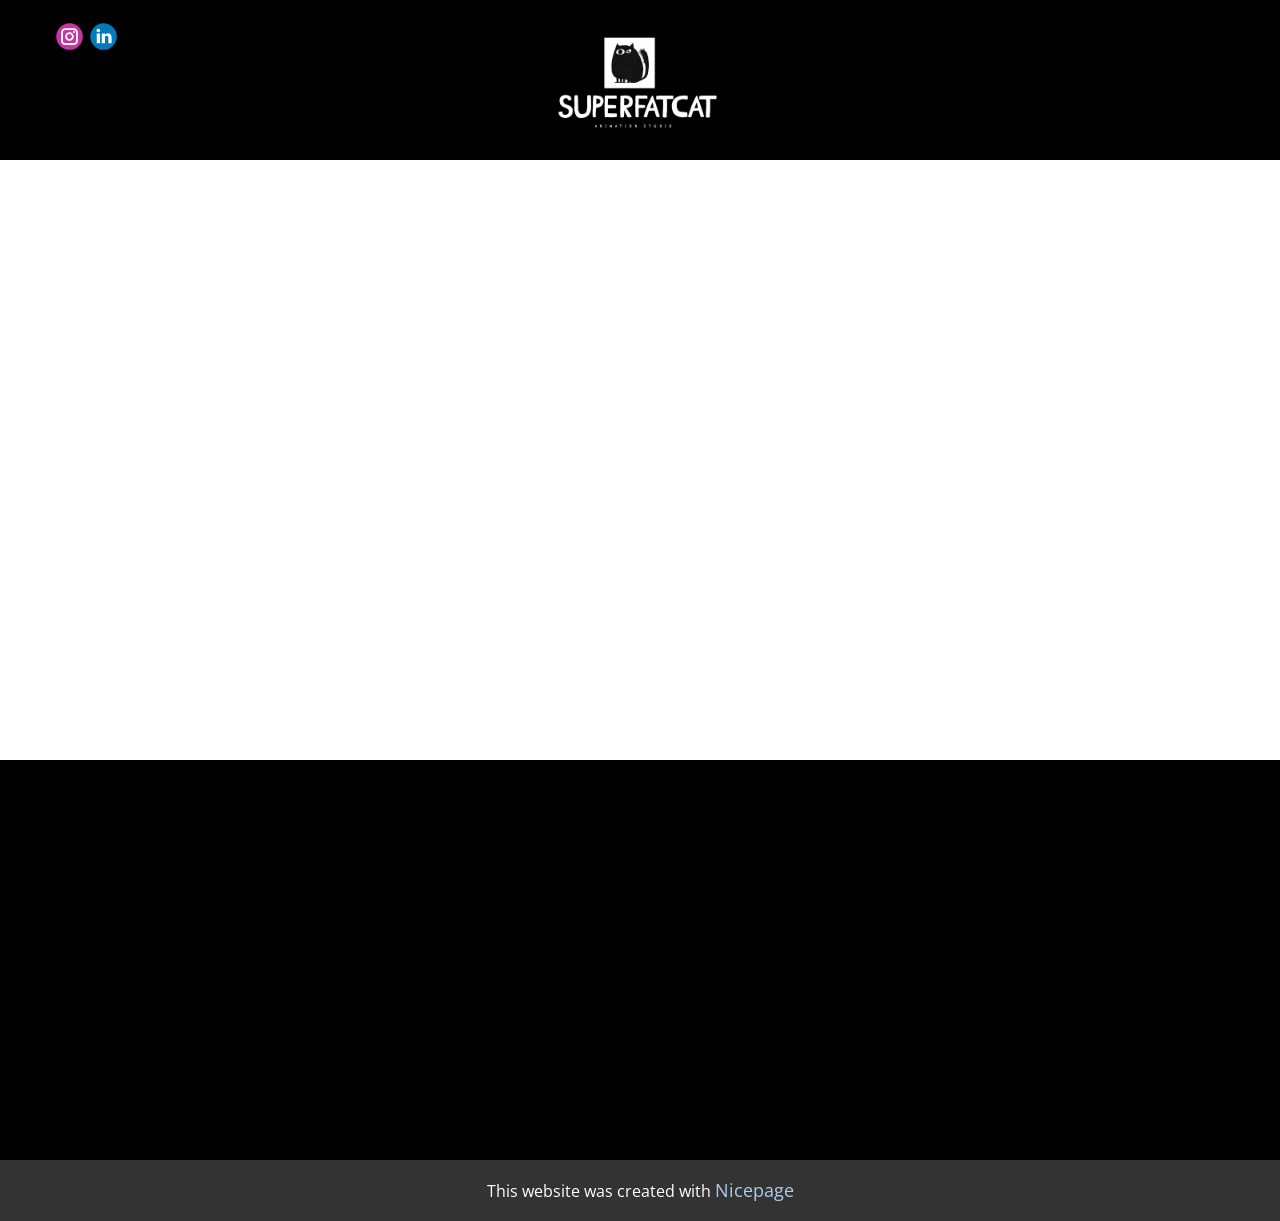
==== index.html @ 7c6221ea "Add files via upload" ====
<!DOCTYPE html>
<html style="font-size: 16px;" lang="es"><head>
    <meta name="viewport" content="width=device-width, initial-scale=1.0">
    <meta charset="utf-8">
    <meta name="keywords" content="">
    <meta name="description" content="">
    <title>Casa</title>
    <link rel="stylesheet" href="nicepage.css" media="screen">
<link rel="stylesheet" href="index.css" media="screen">
    <script class="u-script" type="text/javascript" src="jquery.js" defer=""></script>
    <script class="u-script" type="text/javascript" src="nicepage.js" defer=""></script>
    <meta name="generator" content="Nicepage 8.0.6, nicepage.com">
    
    
    
    
    <link id="u-page-google-font" rel="stylesheet" href="https://fonts.googleapis.com/css2?display=swap&amp;family=Roboto:ital,wght@0,100;0,200;0,300;0,400;0,500;0,600;0,700;0,800;0,900;1,100;1,200;1,300;1,400;1,500;1,600;1,700;1,800;1,900&amp;family=Open+Sans:ital,wght@0,300;0,400;0,500;0,600;0,700;0,800;1,300;1,400;1,500;1,600;1,700;1,800">
    <script type="application/ld+json">{
		"@context": "http://schema.org",
		"@type": "Organization",
		"name": "",
		"sameAs": [
				"https://www.linkedin.com/company/super-fat-cat/"
		]
}</script>
    <meta name="theme-color" content="#478ac9">
    <meta property="og:title" content="Casa">
    <meta property="og:type" content="website">
  <meta data-intl-tel-input-cdn-path="intlTelInput/"></head>
  <body data-home-page="Casa.html" data-home-page-title="Casa" data-path-to-root="./" data-include-products="false" class="u-body u-clearfix u-xl-mode" data-lang="es"><header class="u-black u-clearfix u-container-align-center-xs u-header u-sticky-947f u-header" id="header" data-animation-name="" data-animation-duration="0" data-animation-delay="0" data-animation-direction=""><div class="u-clearfix u-sheet u-valign-middle-lg u-valign-middle-md u-valign-middle-sm u-valign-middle-xs u-sheet-1">
        <img class="custom-expanded u-align-center u-image u-image-contain u-image-1" src="images/SUPERFATCAT_NEG.png" data-image-width="2000" data-image-height="2000" data-href="#" title="https://vimeo.com/manage/videos/1140556551" data-target="_blank">
        <div class="u-social-icons u-social-icons-1">
          <a class="u-social-url" title="instagram" target="_blank" href=""><span class="u-icon u-social-icon u-social-instagram u-icon-1"><svg class="u-svg-link" preserveAspectRatio="xMidYMin slice" viewBox="0 0 112 112" style=""><use xlink:href="#svg-c4c5"></use></svg><svg class="u-svg-content" viewBox="0 0 112 112" x="0" y="0" id="svg-c4c5"><circle fill="currentColor" cx="56.1" cy="56.1" r="55"></circle><path fill="#FFFFFF" d="M55.9,38.2c-9.9,0-17.9,8-17.9,17.9C38,66,46,74,55.9,74c9.9,0,17.9-8,17.9-17.9C73.8,46.2,65.8,38.2,55.9,38.2
      z M55.9,66.4c-5.7,0-10.3-4.6-10.3-10.3c-0.1-5.7,4.6-10.3,10.3-10.3c5.7,0,10.3,4.6,10.3,10.3C66.2,61.8,61.6,66.4,55.9,66.4z"></path><path fill="#FFFFFF" d="M74.3,33.5c-2.3,0-4.2,1.9-4.2,4.2s1.9,4.2,4.2,4.2s4.2-1.9,4.2-4.2S76.6,33.5,74.3,33.5z"></path><path fill="#FFFFFF" d="M73.1,21.3H38.6c-9.7,0-17.5,7.9-17.5,17.5v34.5c0,9.7,7.9,17.6,17.5,17.6h34.5c9.7,0,17.5-7.9,17.5-17.5V38.8
      C90.6,29.1,82.7,21.3,73.1,21.3z M83,73.3c0,5.5-4.5,9.9-9.9,9.9H38.6c-5.5,0-9.9-4.5-9.9-9.9V38.8c0-5.5,4.5-9.9,9.9-9.9h34.5
      c5.5,0,9.9,4.5,9.9,9.9V73.3z"></path></svg></span>
          </a>
          <a class="u-social-url" target="_blank" data-type="LinkedIn" title="Linkedin" href="https://www.linkedin.com/company/super-fat-cat/"><span class="u-icon u-social-icon u-social-linkedin u-icon-2"><svg class="u-svg-link" preserveAspectRatio="xMidYMin slice" viewBox="0 0 112 112" style=""><use xlink:href="#svg-be28"></use></svg><svg class="u-svg-content" viewBox="0 0 112 112" x="0" y="0" id="svg-be28"><circle fill="currentColor" cx="56.1" cy="56.1" r="55"></circle><path fill="#FFFFFF" d="M41.3,83.7H27.9V43.4h13.4V83.7z M34.6,37.9L34.6,37.9c-4.6,0-7.5-3.1-7.5-7c0-4,3-7,7.6-7s7.4,3,7.5,7
      C42.2,34.8,39.2,37.9,34.6,37.9z M89.6,83.7H76.2V62.2c0-5.4-1.9-9.1-6.8-9.1c-3.7,0-5.9,2.5-6.9,4.9c-0.4,0.9-0.4,2.1-0.4,3.3v22.5
      H48.7c0,0,0.2-36.5,0-40.3h13.4v5.7c1.8-2.7,5-6.7,12.1-6.7c8.8,0,15.4,5.8,15.4,18.1V83.7z"></path></svg></span>
          </a>
        </div>
      </div></header>
    <section class="u-clearfix u-video u-section-1" id="block-2">
      <div class="u-background-video u-expanded u-video-contain" style="">
        <div class="embed-responsive embed-responsive-1">
          <iframe style="position: absolute;top: 0;left: 0;width: 100%;height: 100%;" class="embed-responsive-item" src="https://player.vimeo.com/video/1140556551?loop=1&amp;muted=1&amp;title=0&amp;autoplay=1" data-autoplay="1" frameborder="0" allowfullscreen=""></iframe>
        </div>
      </div>
      <div class="u-clearfix u-sheet u-sheet-1"></div>
    </section>
    <section class="u-black u-clearfix u-section-2" id="block-3">
      <div class="u-clearfix u-sheet u-sheet-1"></div>
    </section>
    
    
    
    
    <section class="u-backlink u-clearfix u-grey-80"> This website was created with <a href="https://nicepage.com">Nicepage</a>
    </section>
  
</body></html>
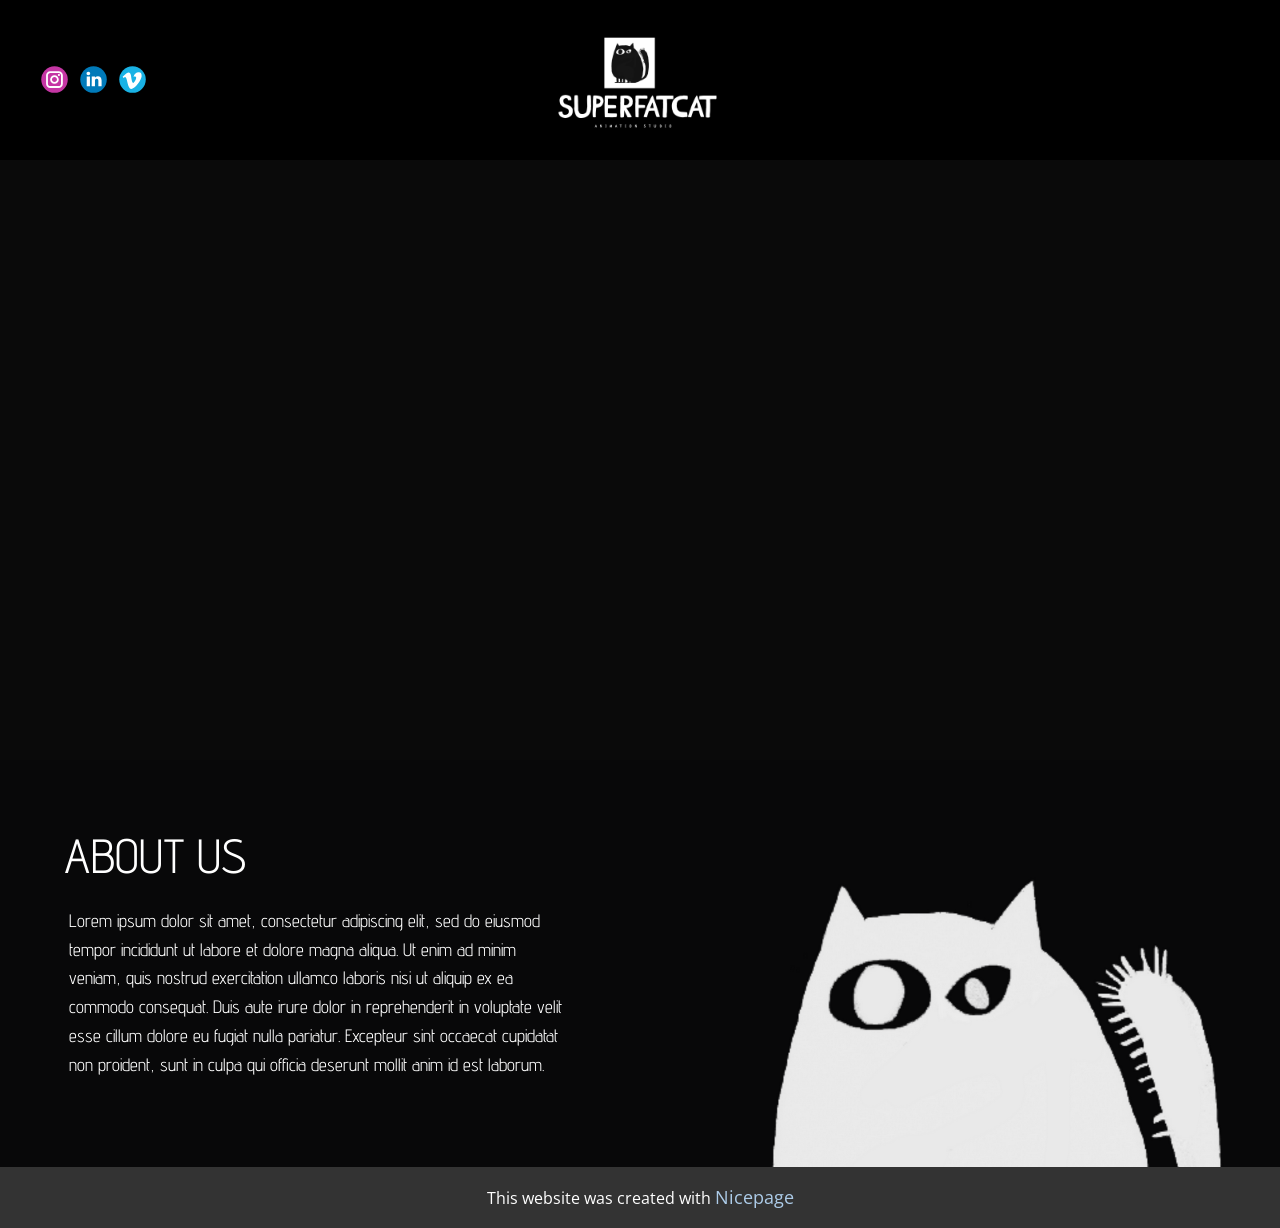
==== commit 7b4fbc51: "Add files via upload" ====
--- a/index.html
+++ b/index.html
@@ -4,7 +4,7 @@
     <meta charset="utf-8">
     <meta name="keywords" content="">
     <meta name="description" content="">
-    <title>Casa</title>
+    <title>SuperFatCat-AnimationStudio</title>
     <link rel="stylesheet" href="nicepage.css" media="screen">
 <link rel="stylesheet" href="index.css" media="screen">
     <script class="u-script" type="text/javascript" src="jquery.js" defer=""></script>
@@ -14,20 +14,21 @@
     
     
     
-    <link id="u-page-google-font" rel="stylesheet" href="https://fonts.googleapis.com/css2?display=swap&amp;family=Roboto:ital,wght@0,100;0,200;0,300;0,400;0,500;0,600;0,700;0,800;0,900;1,100;1,200;1,300;1,400;1,500;1,600;1,700;1,800;1,900&amp;family=Open+Sans:ital,wght@0,300;0,400;0,500;0,600;0,700;0,800;1,300;1,400;1,500;1,600;1,700;1,800">
+    <link id="u-page-google-font" rel="stylesheet" href="https://fonts.googleapis.com/css2?display=swap&amp;family=Roboto:ital,wght@0,100;0,200;0,300;0,400;0,500;0,600;0,700;0,800;0,900;1,100;1,200;1,300;1,400;1,500;1,600;1,700;1,800;1,900&amp;family=Open+Sans:ital,wght@0,300;0,400;0,500;0,600;0,700;0,800;1,300;1,400;1,500;1,600;1,700;1,800&amp;family=Advent+Pro:ital,wght@0,100;0,200;0,300;0,400;0,500;0,600;0,700;0,800;0,900;1,100;1,200;1,300;1,400;1,500;1,600;1,700;1,800;1,900">
     <script type="application/ld+json">{
 		"@context": "http://schema.org",
 		"@type": "Organization",
 		"name": "",
 		"sameAs": [
-				"https://www.linkedin.com/company/super-fat-cat/"
+				"https://www.linkedin.com/company/super-fat-cat/",
+				"https://vimeo.com/1140556551?share=copy&fl=sv&fe=ci"
 		]
 }</script>
     <meta name="theme-color" content="#478ac9">
-    <meta property="og:title" content="Casa">
+    <meta property="og:title" content="SuperFatCat-AnimationStudio">
     <meta property="og:type" content="website">
   <meta data-intl-tel-input-cdn-path="intlTelInput/"></head>
-  <body data-home-page="Casa.html" data-home-page-title="Casa" data-path-to-root="./" data-include-products="false" class="u-body u-clearfix u-xl-mode" data-lang="es"><header class="u-black u-clearfix u-container-align-center-xs u-header u-sticky-947f u-header" id="header" data-animation-name="" data-animation-duration="0" data-animation-delay="0" data-animation-direction=""><div class="u-clearfix u-sheet u-valign-middle-lg u-valign-middle-md u-valign-middle-sm u-valign-middle-xs u-sheet-1">
+  <body data-home-page="SuperFatCat-AnimationStudio.html" data-home-page-title="SuperFatCat-AnimationStudio" data-path-to-root="./" data-include-products="false" class="u-body u-clearfix u-xl-mode" data-lang="es"><header class="u-black u-clearfix u-header u-sticky-947f u-header" id="header" data-animation-name="" data-animation-duration="0" data-animation-delay="0" data-animation-direction=""><div class="u-clearfix u-sheet u-valign-middle-md u-valign-middle-sm u-sheet-1">
         <img class="custom-expanded u-align-center u-image u-image-contain u-image-1" src="images/SUPERFATCAT_NEG.png" data-image-width="2000" data-image-height="2000" data-href="#" title="https://vimeo.com/manage/videos/1140556551" data-target="_blank">
         <div class="u-social-icons u-social-icons-1">
           <a class="u-social-url" title="instagram" target="_blank" href=""><span class="u-icon u-social-icon u-social-instagram u-icon-1"><svg class="u-svg-link" preserveAspectRatio="xMidYMin slice" viewBox="0 0 112 112" style=""><use xlink:href="#svg-c4c5"></use></svg><svg class="u-svg-content" viewBox="0 0 112 112" x="0" y="0" id="svg-c4c5"><circle fill="currentColor" cx="56.1" cy="56.1" r="55"></circle><path fill="#FFFFFF" d="M55.9,38.2c-9.9,0-17.9,8-17.9,17.9C38,66,46,74,55.9,74c9.9,0,17.9-8,17.9-17.9C73.8,46.2,65.8,38.2,55.9,38.2
@@ -39,9 +40,13 @@
       C42.2,34.8,39.2,37.9,34.6,37.9z M89.6,83.7H76.2V62.2c0-5.4-1.9-9.1-6.8-9.1c-3.7,0-5.9,2.5-6.9,4.9c-0.4,0.9-0.4,2.1-0.4,3.3v22.5
       H48.7c0,0,0.2-36.5,0-40.3h13.4v5.7c1.8-2.7,5-6.7,12.1-6.7c8.8,0,15.4,5.8,15.4,18.1V83.7z"></path></svg></span>
           </a>
+          <a class="u-social-url" target="_blank" data-type="Vimeo" title="Vimeo" href="https://vimeo.com/1140556551?share=copy&amp;fl=sv&amp;fe=ci"><span class="u-icon u-social-icon u-social-vimeo u-icon-3"><svg class="u-svg-link" preserveAspectRatio="xMidYMin slice" viewBox="0 0 112 112" style=""><use xlink:href="#svg-6422"></use></svg><svg class="u-svg-content" viewBox="0 0 112 112" x="0" y="0" id="svg-6422"><circle fill="currentColor" cx="56.1" cy="56.1" r="55"></circle><path fill="#FFFFFF" d="M82.5,26c-11-0.4-18.4,5.9-22.3,18.7c2-0.9,4-1.3,5.8-1.3c13.9,0-3.2,26.8-7.4,26.8c-5,0-8-23.9-9-30.5
+	c-1.4-9.1-5.2-13.3-11.3-12.7c-2.6,0.2-6.5,2.6-11.7,7.2c-3.8,3.5-7.6,6.9-11.5,10.4l3.7,4.8c3.5-2.5,5.6-3.8,6.2-3.8
+	c10.2,0,9.5,49.4,25.6,49.4C66,95,93.2,57.1,93.9,42l0,0C94.4,31.5,90.6,26.2,82.5,26z"></path></svg></span>
+          </a>
         </div>
       </div></header>
-    <section class="u-clearfix u-video u-section-1" id="block-2">
+    <section class="u-clearfix u-video u-section-1" id="block-1">
       <div class="u-background-video u-expanded u-video-contain" style="">
         <div class="embed-responsive embed-responsive-1">
           <iframe style="position: absolute;top: 0;left: 0;width: 100%;height: 100%;" class="embed-responsive-item" src="https://player.vimeo.com/video/1140556551?loop=1&amp;muted=1&amp;title=0&amp;autoplay=1" data-autoplay="1" frameborder="0" allowfullscreen=""></iframe>
@@ -49,8 +54,11 @@
       </div>
       <div class="u-clearfix u-sheet u-sheet-1"></div>
     </section>
-    <section class="u-black u-clearfix u-section-2" id="block-3">
-      <div class="u-clearfix u-sheet u-sheet-1"></div>
+    <section class="u-align-center u-clearfix u-image u-section-2" src="" data-image-width="5371" data-image-height="4275" id="block-2">
+      <div class="u-align-center u-clearfix u-sheet u-valign-middle-lg u-valign-middle-md u-valign-middle-sm u-sheet-1">
+        <p class="u-custom-font u-text u-text-default u-text-white u-text-1">ABOUT US</p>
+        <p class="u-align-left u-custom-font u-text u-text-white u-text-2"> Lorem ipsum dolor sit amet, consectetur adipiscing elit, sed do eiusmod tempor incididunt ut labore et dolore magna aliqua. Ut enim ad minim veniam, quis nostrud exercitation ullamco laboris nisi ut aliquip ex ea commodo consequat. Duis aute irure dolor in reprehenderit in voluptate velit esse cillum dolore eu fugiat nulla pariatur. Excepteur sint occaecat cupidatat non proident, sunt in culpa qui officia deserunt mollit anim id est laborum.</p>
+      </div>
     </section>
     
     
--- a/nicepage.css
+++ b/nicepage.css
@@ -26636,8 +26636,8 @@
   color: #ffffff;
 }
 .u-body {
-  color: #111111;
-  background-color: #ffffff;
+  color: #ffffff;
+  background-color: #0a0a0a;
   --effect-scale: 1.1;
 }
 /*end-variables color*/
@@ -46115,15 +46115,15 @@
         /** color-rules **/
 
         /** alt-color-rules **/
-        :where(.u-body-color, .u-palette-1-base, .u-palette-1-dark-3, .u-palette-1-dark-2, .u-palette-1-dark-1, .u-palette-1, .u-palette-1-light-1, .u-palette-2-base, .u-palette-2-dark-3, .u-palette-2-dark-2, .u-palette-2-dark-1, .u-palette-2, .u-palette-2-light-1, .u-palette-3-dark-3, .u-palette-3-dark-2, .u-palette-3-dark-1, .u-palette-4-base, .u-palette-4-dark-3, .u-palette-4-dark-2, .u-palette-4-dark-1, .u-palette-5-dark-3, .u-palette-5-dark-2, .u-palette-5-dark-1, .u-grey-40, .u-grey-30, .u-grey-90, .u-grey-80, .u-grey-75, .u-black, .u-grey-70, .u-grey-60, .u-grey-50, .u-grey-dark-3, .u-grey-dark-2, .u-grey-dark-1, .u-grey, .u-shading) a, :where(.u-overlap-contrast .u-header) a:not(.u-nav-link):not(.u-btn)
+        :where(.u-body-color, .u-bg-color, .u-palette-1-base, .u-palette-1-dark-3, .u-palette-1-dark-2, .u-palette-1-dark-1, .u-palette-1, .u-palette-1-light-1, .u-palette-2-base, .u-palette-2-dark-3, .u-palette-2-dark-2, .u-palette-2-dark-1, .u-palette-2, .u-palette-2-light-1, .u-palette-3-dark-3, .u-palette-3-dark-2, .u-palette-3-dark-1, .u-palette-4-base, .u-palette-4-dark-3, .u-palette-4-dark-2, .u-palette-4-dark-1, .u-palette-5-dark-3, .u-palette-5-dark-2, .u-palette-5-dark-1, .u-grey-40, .u-grey-30, .u-grey-90, .u-grey-80, .u-grey-75, .u-black, .u-grey-70, .u-grey-60, .u-grey-50, .u-grey-dark-3, .u-grey-dark-2, .u-grey-dark-1, .u-grey, .u-shading) a, :where(.u-overlap-contrast .u-header) a:not(.u-nav-link):not(.u-btn)
         {
         color: #adcce9;
         }
-        :where(.u-body-color, .u-palette-1-base, .u-palette-1-dark-3, .u-palette-1-dark-2, .u-palette-1-dark-1, .u-palette-1, .u-palette-1-light-1, .u-palette-2-base, .u-palette-2-dark-3, .u-palette-2-dark-2, .u-palette-2-dark-1, .u-palette-2, .u-palette-2-light-1, .u-palette-3-dark-3, .u-palette-3-dark-2, .u-palette-3-dark-1, .u-palette-4-base, .u-palette-4-dark-3, .u-palette-4-dark-2, .u-palette-4-dark-1, .u-palette-5-dark-3, .u-palette-5-dark-2, .u-palette-5-dark-1, .u-grey-40, .u-grey-30, .u-grey-90, .u-grey-80, .u-grey-75, .u-black, .u-grey-70, .u-grey-60, .u-grey-50, .u-grey-dark-3, .u-grey-dark-2, .u-grey-dark-1, .u-grey) a:hover
+        :where(.u-body-color, .u-bg-color, .u-palette-1-base, .u-palette-1-dark-3, .u-palette-1-dark-2, .u-palette-1-dark-1, .u-palette-1, .u-palette-1-light-1, .u-palette-2-base, .u-palette-2-dark-3, .u-palette-2-dark-2, .u-palette-2-dark-1, .u-palette-2, .u-palette-2-light-1, .u-palette-3-dark-3, .u-palette-3-dark-2, .u-palette-3-dark-1, .u-palette-4-base, .u-palette-4-dark-3, .u-palette-4-dark-2, .u-palette-4-dark-1, .u-palette-5-dark-3, .u-palette-5-dark-2, .u-palette-5-dark-1, .u-grey-40, .u-grey-30, .u-grey-90, .u-grey-80, .u-grey-75, .u-black, .u-grey-70, .u-grey-60, .u-grey-50, .u-grey-dark-3, .u-grey-dark-2, .u-grey-dark-1, .u-grey) a:hover
         {
         color: #a1a1a1;
         }
-        :where(.u-body-color, .u-palette-1-base, .u-palette-1-dark-3, .u-palette-1-dark-2, .u-palette-1-dark-1, .u-palette-1, .u-palette-1-light-1, .u-palette-2-base, .u-palette-2-dark-3, .u-palette-2-dark-2, .u-palette-2-dark-1, .u-palette-2, .u-palette-2-light-1, .u-palette-3-dark-3, .u-palette-3-dark-2, .u-palette-3-dark-1, .u-palette-4-base, .u-palette-4-dark-3, .u-palette-4-dark-2, .u-palette-4-dark-1, .u-palette-5-dark-3, .u-palette-5-dark-2, .u-palette-5-dark-1, .u-grey-40, .u-grey-30, .u-grey-90, .u-grey-80, .u-grey-75, .u-black, .u-grey-70, .u-grey-60, .u-grey-50, .u-grey-dark-3, .u-grey-dark-2, .u-grey-dark-1, .u-grey) a:active
+        :where(.u-body-color, .u-bg-color, .u-palette-1-base, .u-palette-1-dark-3, .u-palette-1-dark-2, .u-palette-1-dark-1, .u-palette-1, .u-palette-1-light-1, .u-palette-2-base, .u-palette-2-dark-3, .u-palette-2-dark-2, .u-palette-2-dark-1, .u-palette-2, .u-palette-2-light-1, .u-palette-3-dark-3, .u-palette-3-dark-2, .u-palette-3-dark-1, .u-palette-4-base, .u-palette-4-dark-3, .u-palette-4-dark-2, .u-palette-4-dark-1, .u-palette-5-dark-3, .u-palette-5-dark-2, .u-palette-5-dark-1, .u-grey-40, .u-grey-30, .u-grey-90, .u-grey-80, .u-grey-75, .u-black, .u-grey-70, .u-grey-60, .u-grey-50, .u-grey-dark-3, .u-grey-dark-2, .u-grey-dark-1, .u-grey) a:active
         {
         color: #a1a1a1;
         }
@@ -46166,9 +46166,9 @@
 .u-header .u-social-icons-1 {
   white-space: nowrap;
   height: 27px;
-  width: 61px;
+  width: 105px;
   min-width: 68px;
-  margin: -217px auto 60px -14px;
+  margin: -174px auto 60px -29px;
 }
 
 .u-header .u-icon-1 {
@@ -46180,20 +46180,42 @@
   color: rgb(0, 122, 185) !important;
   background-image: none;
 }
+
+.u-header .u-icon-3 {
+  height: 100%;
+  color: rgb(25, 178, 229) !important;
+  background-image: none;
+}
 @media (max-width: 1199px) {
+  .u-header .u-sheet-1 {
+    min-height: 180px;
+  }
+
+  .u-header .u-image-1 {
+    margin-top: -50px;
+  }
+
+  .u-header .u-social-icons-1 {
+    margin-top: -157px;
+    margin-left: -29px;
+  }
+}
+@media (max-width: 991px) {
   .u-header .u-image-1 {
     inset: auto;
-    margin-top: 179px;
   }
 
   .u-header .u-social-icons-1 {
-    margin-top: -217px;
-    margin-left: -14px;
+    margin-top: -157px;
   }
 }
 
-
-
+@media (max-width: 575px) {
+  .u-header .u-social-icons-1 {
+    margin-top: -233px;
+    margin-left: -9px;
+  }
+}
  .u-footer {
   background-image: none;
 }
--- a/index.css
+++ b/index.css
@@ -24,6 +24,79 @@
     width: 314%;
     left: -107%;
   }
-}.u-section-2 .u-sheet-1 {
-  min-height: 400px;
+} .u-section-2 {
+  background-image: url("images/SUPERFATCAT_POSITIVO_fin.png");
+  background-repeat: no-repeat;
+  background-position: 50% 50%;
+  background-size: cover;
+}
+
+.u-section-2 .u-sheet-1 {
+  min-height: 407px;
+}
+
+.u-section-2 .u-text-1 {
+  font-size: 3rem;
+  font-family: "Advent Pro";
+  margin: 58px auto 0 -6px;
+}
+
+.u-section-2 .u-text-2 {
+  font-family: "Advent Pro";
+  margin: 12px 641px 60px -1px;
+}
+
+@media (max-width: 1199px) {
+  .u-section-2 .u-sheet-1 {
+    min-height: 336px;
+  }
+
+  .u-section-2 .u-text-2 {
+    margin-left: 30px;
+    margin-right: 441px;
+  }
+}
+
+@media (max-width: 991px) {
+  .u-section-2 .u-sheet-1 {
+    min-height: 257px;
+  }
+
+  .u-section-2 .u-text-2 {
+    margin-right: 221px;
+  }
+}
+
+@media (max-width: 767px) {
+  .u-section-2 .u-sheet-1 {
+    min-height: 193px;
+  }
+
+  .u-section-2 .u-text-1 {
+    font-size: 2.6666666666666665rem;
+  }
+
+  .u-section-2 .u-text-2 {
+    margin-right: 41px;
+  }
+}
+
+@media (max-width: 575px) {
+  .u-section-2 .u-sheet-1 {
+    min-height: 428px;
+  }
+
+  .u-section-2 .u-text-1 {
+    font-size: 2.66667rem;
+    width: auto;
+    margin-top: 16px;
+    margin-left: -7px;
+  }
+
+  .u-section-2 .u-text-2 {
+    width: auto;
+    margin-top: 8px;
+    margin-right: 147px;
+    margin-left: -7px;
+  }
 }
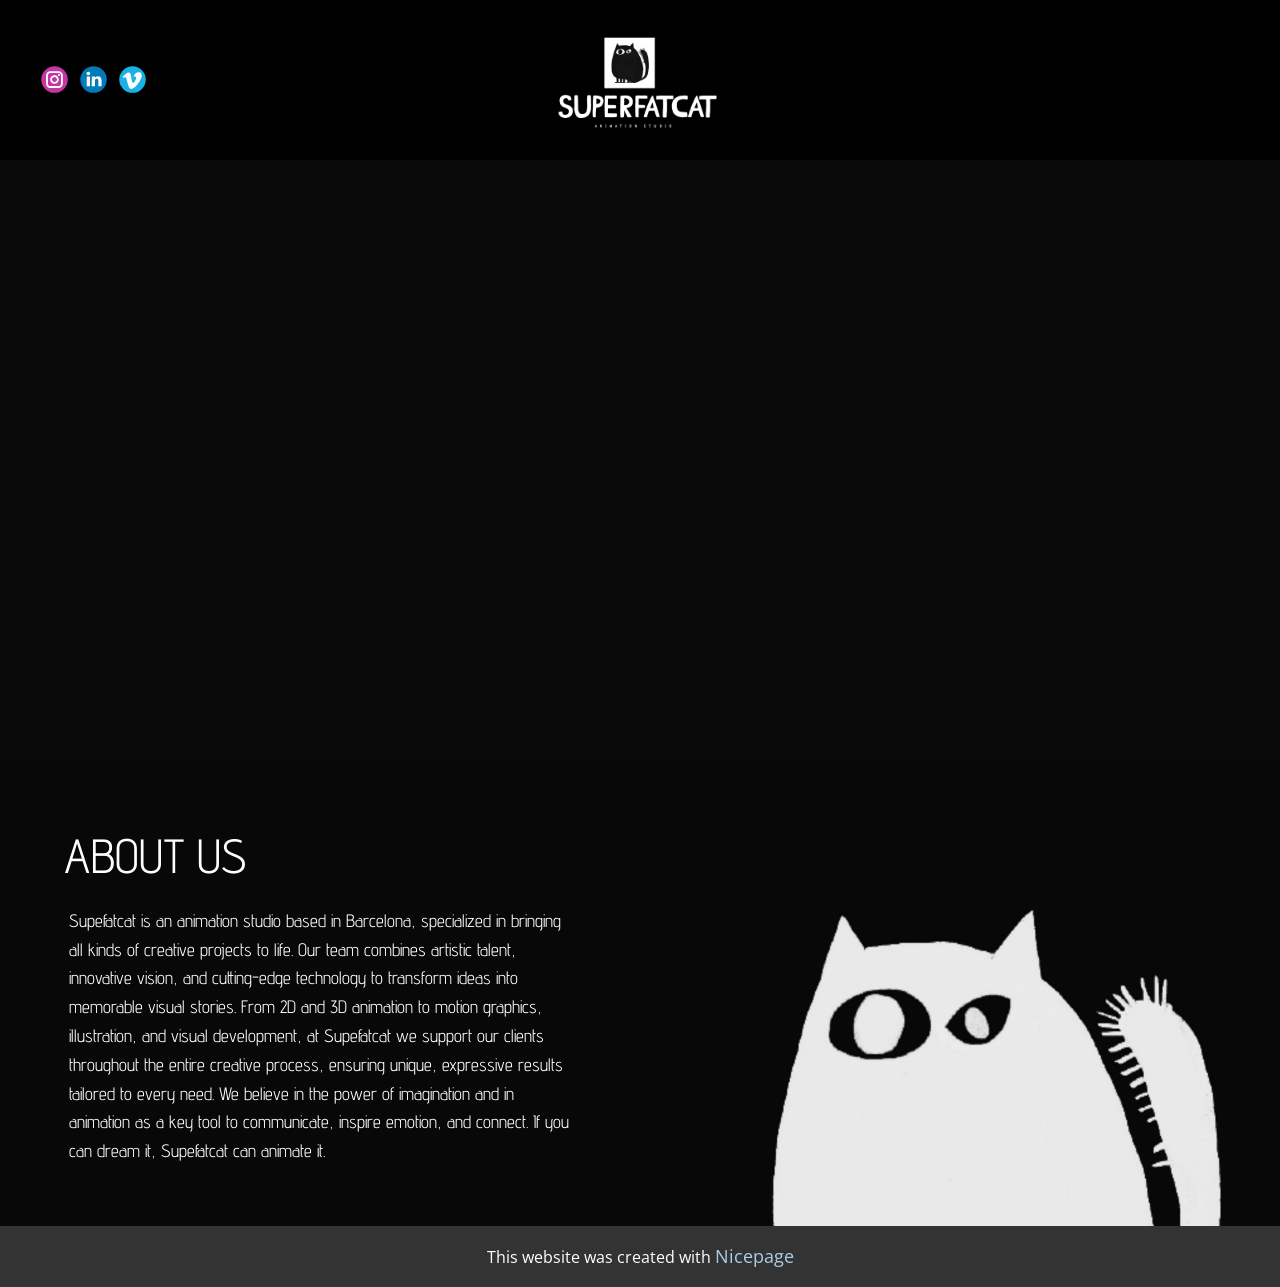
==== commit 46e94fbb: "Add files via upload" ====
--- a/index.html
+++ b/index.html
@@ -55,9 +55,11 @@
       <div class="u-clearfix u-sheet u-sheet-1"></div>
     </section>
     <section class="u-align-center u-clearfix u-image u-section-2" src="" data-image-width="5371" data-image-height="4275" id="block-2">
-      <div class="u-align-center u-clearfix u-sheet u-valign-middle-lg u-valign-middle-md u-valign-middle-sm u-sheet-1">
+      <div class="u-align-center u-clearfix u-sheet u-valign-middle-sm u-sheet-1">
         <p class="u-custom-font u-text u-text-default u-text-white u-text-1">ABOUT US</p>
-        <p class="u-align-left u-custom-font u-text u-text-white u-text-2"> Lorem ipsum dolor sit amet, consectetur adipiscing elit, sed do eiusmod tempor incididunt ut labore et dolore magna aliqua. Ut enim ad minim veniam, quis nostrud exercitation ullamco laboris nisi ut aliquip ex ea commodo consequat. Duis aute irure dolor in reprehenderit in voluptate velit esse cillum dolore eu fugiat nulla pariatur. Excepteur sint occaecat cupidatat non proident, sunt in culpa qui officia deserunt mollit anim id est laborum.</p>
+        <p class="u-align-left u-custom-font u-text u-text-white u-text-2"> Supefatcat is an animation studio based in Barcelona, specialized in bringing all kinds of creative projects to life. Our team combines artistic talent, innovative vision, and cutting-edge technology to transform ideas into memorable visual stories.
+From 2D and 3D animation to motion graphics, illustration, and visual development, at Supefatcat we support our clients throughout the entire creative process, ensuring unique, expressive results tailored to every need.
+We believe in the power of imagination and in animation as a key tool to communicate, inspire emotion, and connect. If you can dream it, Supefatcat can animate it. </p>
       </div>
     </section>
     
--- a/index.css
+++ b/index.css
@@ -32,7 +32,7 @@
 }
 
 .u-section-2 .u-sheet-1 {
-  min-height: 407px;
+  min-height: 465px;
 }
 
 .u-section-2 .u-text-1 {
@@ -48,28 +48,26 @@
 
 @media (max-width: 1199px) {
   .u-section-2 .u-sheet-1 {
-    min-height: 336px;
+    min-height: 494px;
   }
 
   .u-section-2 .u-text-2 {
-    margin-left: 30px;
-    margin-right: 441px;
+    width: auto;
+    margin-right: 478px;
+    margin-left: -7px;
   }
 }
 
 @media (max-width: 991px) {
-  .u-section-2 .u-sheet-1 {
-    min-height: 257px;
-  }
-
   .u-section-2 .u-text-2 {
-    margin-right: 221px;
+    margin-right: 273px;
+    margin-left: -22px;
   }
 }
 
 @media (max-width: 767px) {
   .u-section-2 .u-sheet-1 {
-    min-height: 193px;
+    min-height: 371px;
   }
 
   .u-section-2 .u-text-1 {
@@ -77,6 +75,7 @@
   }
 
   .u-section-2 .u-text-2 {
+    margin-left: 30px;
     margin-right: 41px;
   }
 }
@@ -87,14 +86,12 @@
   }
 
   .u-section-2 .u-text-1 {
-    font-size: 2.66667rem;
     width: auto;
     margin-top: 16px;
     margin-left: -7px;
   }
 
   .u-section-2 .u-text-2 {
-    width: auto;
     margin-top: 8px;
     margin-right: 147px;
     margin-left: -7px;
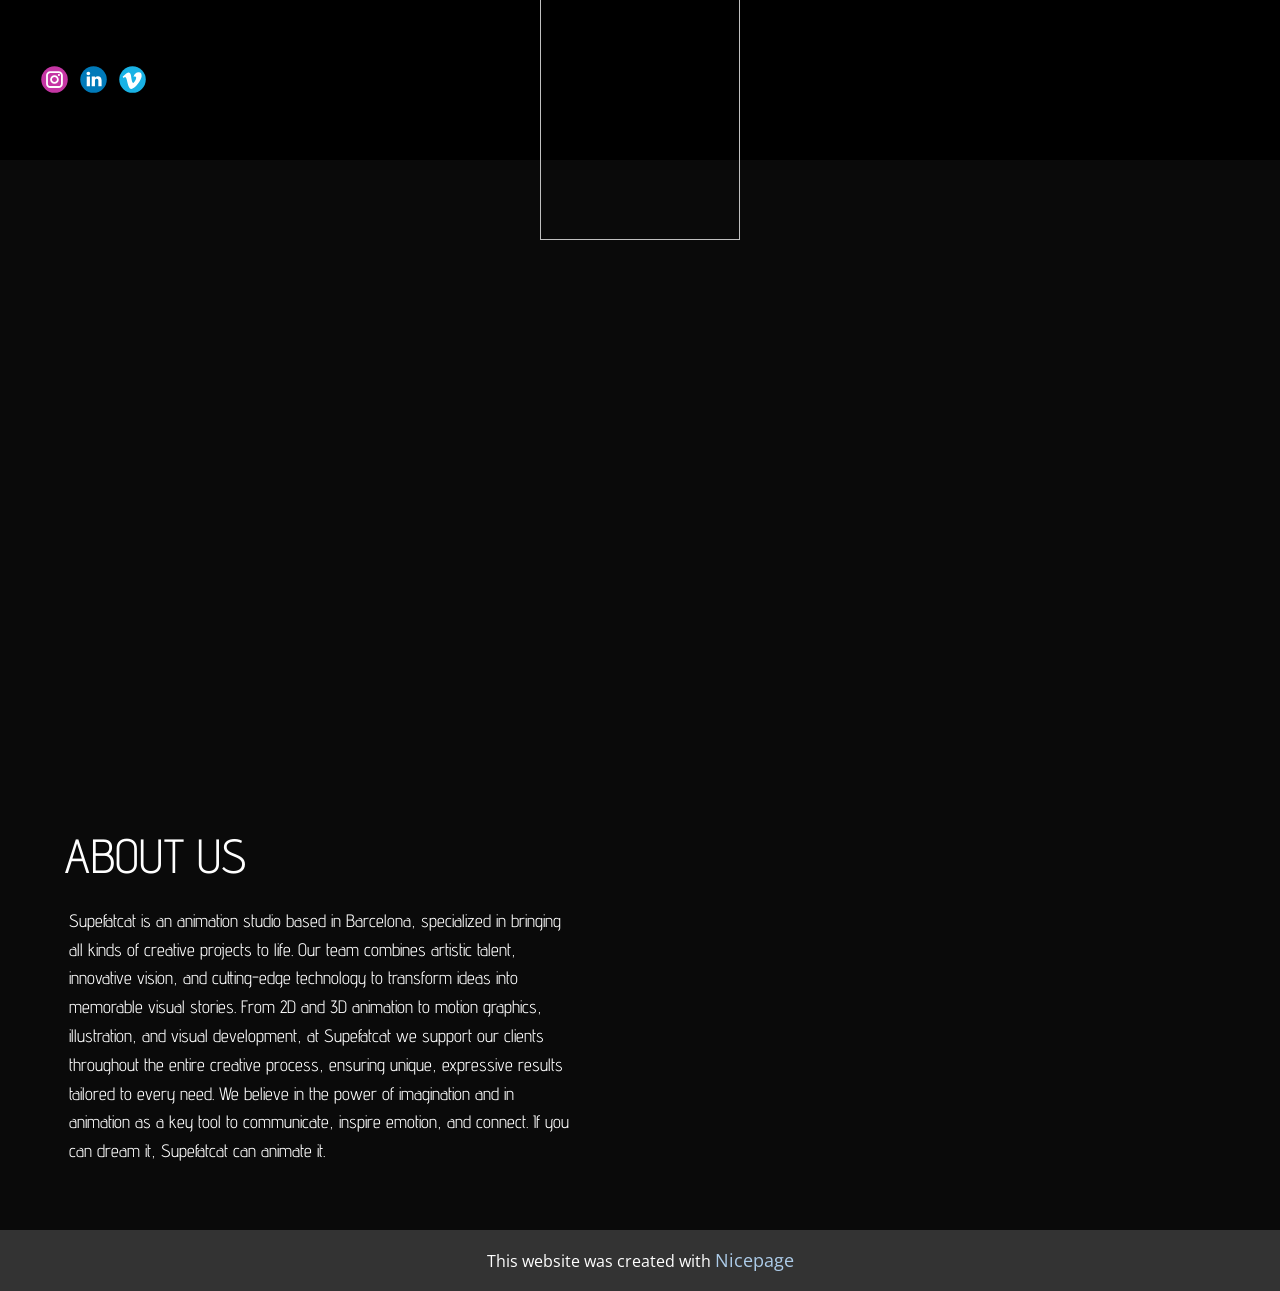
==== commit c99c27a8: "Add files via upload" ====
--- a/index.html
+++ b/index.html
@@ -46,16 +46,17 @@
           </a>
         </div>
       </div></header>
-    <section class="u-clearfix u-video u-section-1" id="block-1">
+    <section class="u-clearfix u-container-align-center-lg u-container-align-center-md u-container-align-center-sm u-container-align-center-xl u-video u-section-1" id="block-1">
       <div class="u-background-video u-expanded u-video-contain" style="">
         <div class="embed-responsive embed-responsive-1">
           <iframe style="position: absolute;top: 0;left: 0;width: 100%;height: 100%;" class="embed-responsive-item" src="https://player.vimeo.com/video/1140556551?loop=1&amp;muted=1&amp;title=0&amp;autoplay=1" data-autoplay="1" frameborder="0" allowfullscreen=""></iframe>
         </div>
       </div>
-      <div class="u-clearfix u-sheet u-sheet-1"></div>
+      <div class="u-clearfix u-sheet u-sheet-1"><span class="u-file-icon u-hidden-lg u-hidden-md u-hidden-sm u-hidden-xl u-icon u-icon-rectangle u-icon-1"><img src="images/1302037-404149d4.png" alt=""></span>
+      </div>
     </section>
     <section class="u-align-center u-clearfix u-image u-section-2" src="" data-image-width="5371" data-image-height="4275" id="block-2">
-      <div class="u-align-center u-clearfix u-sheet u-valign-middle-sm u-sheet-1">
+      <div class="u-align-center u-clearfix u-sheet u-sheet-1">
         <p class="u-custom-font u-text u-text-default u-text-white u-text-1">ABOUT US</p>
         <p class="u-align-left u-custom-font u-text u-text-white u-text-2"> Supefatcat is an animation studio based in Barcelona, specialized in bringing all kinds of creative projects to life. Our team combines artistic talent, innovative vision, and cutting-edge technology to transform ideas into memorable visual stories.
 From 2D and 3D animation to motion graphics, illustration, and visual development, at Supefatcat we support our clients throughout the entire creative process, ensuring unique, expressive results tailored to every need.
--- a/nicepage.css
+++ b/nicepage.css
@@ -46187,10 +46187,6 @@
   background-image: none;
 }
 @media (max-width: 1199px) {
-  .u-header .u-sheet-1 {
-    min-height: 180px;
-  }
-
   .u-header .u-image-1 {
     margin-top: -50px;
   }
--- a/index.css
+++ b/index.css
@@ -1,5 +1,13 @@
 .u-section-1 .u-sheet-1 {
   min-height: 600px;
+}
+
+.u-section-1 .u-icon-1 {
+  width: 64px;
+  height: 64px;
+  color: rgb(255, 255, 255) !important;
+  margin: 29px auto 60px 20px;
+  padding: 10px;
 }
 
 .u-section-1 .embed-responsive-1 {
@@ -20,6 +28,11 @@
 }
 
 @media (max-width: 575px) {
+  .u-section-1 .u-icon-1 {
+    margin-top: 79px;
+    margin-left: -11px;
+  }
+
   .u-section-1 .embed-responsive-1 {
     width: 314%;
     left: -107%;
@@ -32,7 +45,7 @@
 }
 
 .u-section-2 .u-sheet-1 {
-  min-height: 465px;
+  min-height: 470px;
 }
 
 .u-section-2 .u-text-1 {
@@ -48,17 +61,21 @@
 
 @media (max-width: 1199px) {
   .u-section-2 .u-sheet-1 {
-    min-height: 494px;
+    min-height: 388px;
   }
 
   .u-section-2 .u-text-2 {
     width: auto;
-    margin-right: 478px;
-    margin-left: -7px;
+    margin-right: 479px;
+    margin-left: -8px;
   }
 }
 
 @media (max-width: 991px) {
+  .u-section-2 .u-sheet-1 {
+    min-height: 297px;
+  }
+
   .u-section-2 .u-text-2 {
     margin-right: 273px;
     margin-left: -22px;
@@ -67,7 +84,7 @@
 
 @media (max-width: 767px) {
   .u-section-2 .u-sheet-1 {
-    min-height: 371px;
+    min-height: 428px;
   }
 
   .u-section-2 .u-text-1 {
@@ -75,14 +92,15 @@
   }
 
   .u-section-2 .u-text-2 {
-    margin-left: 30px;
-    margin-right: 41px;
+    margin-top: 11px;
+    margin-right: 261px;
+    margin-left: -21px;
   }
 }
 
 @media (max-width: 575px) {
   .u-section-2 .u-sheet-1 {
-    min-height: 428px;
+    min-height: 689px;
   }
 
   .u-section-2 .u-text-1 {
@@ -92,8 +110,6 @@
   }
 
   .u-section-2 .u-text-2 {
-    margin-top: 8px;
-    margin-right: 147px;
-    margin-left: -7px;
+    margin: 8px 148px 59px -8px;
   }
 }
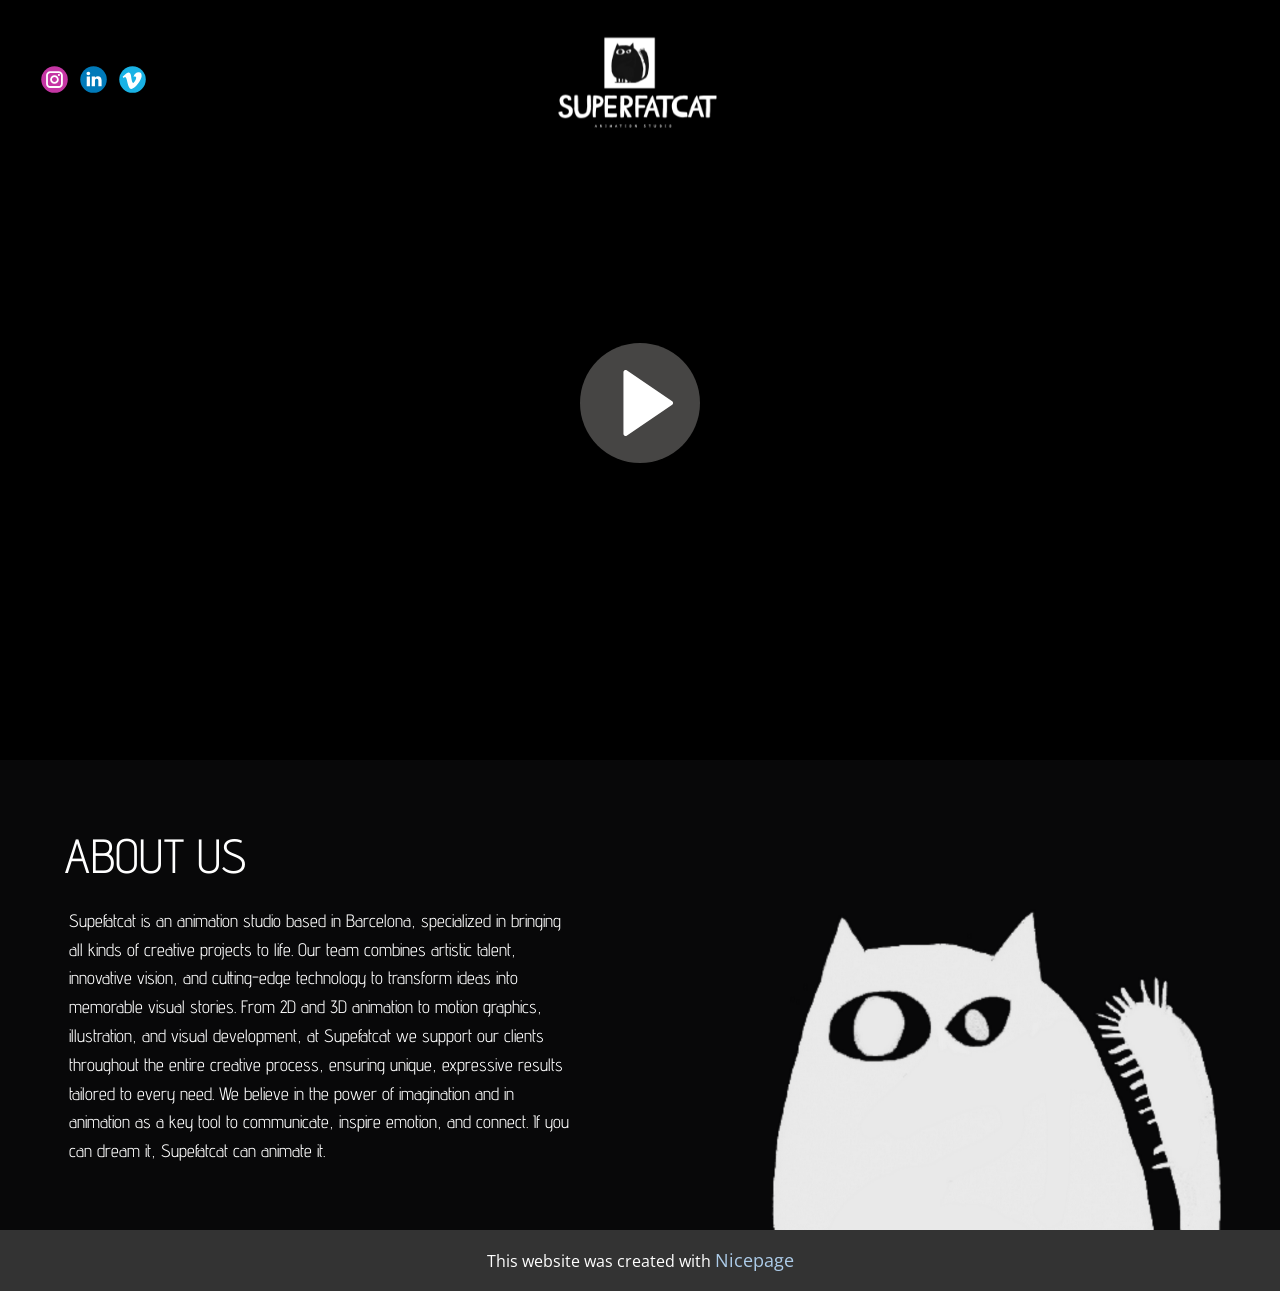
==== commit ce1cde1d: "Add files via upload" ====
--- a/index.html
+++ b/index.html
@@ -28,7 +28,7 @@
     <meta property="og:title" content="SuperFatCat-AnimationStudio">
     <meta property="og:type" content="website">
   <meta data-intl-tel-input-cdn-path="intlTelInput/"></head>
-  <body data-home-page="SuperFatCat-AnimationStudio.html" data-home-page-title="SuperFatCat-AnimationStudio" data-path-to-root="./" data-include-products="false" class="u-body u-clearfix u-xl-mode" data-lang="es"><header class="u-black u-clearfix u-header u-sticky-947f u-header" id="header" data-animation-name="" data-animation-duration="0" data-animation-delay="0" data-animation-direction=""><div class="u-clearfix u-sheet u-valign-middle-md u-valign-middle-sm u-sheet-1">
+  <body data-home-page="SuperFatCat-AnimationStudio.html" data-home-page-title="SuperFatCat-AnimationStudio" data-path-to-root="./" data-include-products="false" class="u-body u-clearfix u-xl-mode" data-lang="es"><header class="u-black u-clearfix u-header u-sticky u-header" id="header" data-animation-name="" data-animation-duration="0" data-animation-delay="0" data-animation-direction=""><div class="u-clearfix u-sheet u-valign-middle-md u-valign-middle-sm u-sheet-1">
         <img class="custom-expanded u-align-center u-image u-image-contain u-image-1" src="images/SUPERFATCAT_NEG.png" data-image-width="2000" data-image-height="2000" data-href="#" title="https://vimeo.com/manage/videos/1140556551" data-target="_blank">
         <div class="u-social-icons u-social-icons-1">
           <a class="u-social-url" title="instagram" target="_blank" href=""><span class="u-icon u-social-icon u-social-instagram u-icon-1"><svg class="u-svg-link" preserveAspectRatio="xMidYMin slice" viewBox="0 0 112 112" style=""><use xlink:href="#svg-c4c5"></use></svg><svg class="u-svg-content" viewBox="0 0 112 112" x="0" y="0" id="svg-c4c5"><circle fill="currentColor" cx="56.1" cy="56.1" r="55"></circle><path fill="#FFFFFF" d="M55.9,38.2c-9.9,0-17.9,8-17.9,17.9C38,66,46,74,55.9,74c9.9,0,17.9-8,17.9-17.9C73.8,46.2,65.8,38.2,55.9,38.2
@@ -46,16 +46,19 @@
           </a>
         </div>
       </div></header>
-    <section class="u-clearfix u-container-align-center-lg u-container-align-center-md u-container-align-center-sm u-container-align-center-xl u-video u-section-1" id="block-1">
+    <section class="u-clearfix u-color-var u-video u-section-1" id="block-1">
       <div class="u-background-video u-expanded u-video-contain" style="">
         <div class="embed-responsive embed-responsive-1">
           <iframe style="position: absolute;top: 0;left: 0;width: 100%;height: 100%;" class="embed-responsive-item" src="https://player.vimeo.com/video/1140556551?loop=1&amp;muted=1&amp;title=0&amp;autoplay=1" data-autoplay="1" frameborder="0" allowfullscreen=""></iframe>
         </div>
       </div>
-      <div class="u-clearfix u-sheet u-sheet-1"><span class="u-file-icon u-hidden-lg u-hidden-md u-hidden-sm u-hidden-xl u-icon u-icon-rectangle u-icon-1"><img src="images/1302037-404149d4.png" alt=""></span>
+      <div class="u-clearfix u-sheet u-sheet-1"><span class="u-file-icon u-hidden-lg u-hidden-md u-hidden-sm u-hidden-xl u-icon u-icon-rectangle u-icon-1"><img src="images/1302037-404149d4.png" alt=""></span><span class="u-align-center u-icon u-text-color-var u-icon-2" data-href="https://vimeo.com/1140556551?share=copy&amp;fl=sv&amp;fe=ci" data-target="_blank" data-custom-animation="{&quot;animation&quot;:{&quot;XXL&quot;:{&quot;steps&quot;:[],&quot;hidden&quot;:false,&quot;start&quot;:{&quot;at&quot;:&quot;bottom&quot;,&quot;off&quot;:0},&quot;end&quot;:{&quot;at&quot;:&quot;top&quot;,&quot;off&quot;:0}},&quot;XL&quot;:{&quot;steps&quot;:[{&quot;dist&quot;:0.5,&quot;skip&quot;:0,&quot;blur&quot;:0,&quot;sticky&quot;:false,&quot;fixed&quot;:true,&quot;mx&quot;:0,&quot;my&quot;:0,&quot;op&quot;:0,&quot;rot&quot;:0,&quot;sx&quot;:1,&quot;sy&quot;:1,&quot;bgy&quot;:0}],&quot;hidden&quot;:false,&quot;start&quot;:{&quot;at&quot;:&quot;middle&quot;,&quot;off&quot;:0},&quot;end&quot;:{&quot;at&quot;:&quot;top&quot;,&quot;off&quot;:0}},&quot;LG&quot;:{&quot;steps&quot;:[],&quot;hidden&quot;:false,&quot;start&quot;:{&quot;at&quot;:&quot;bottom&quot;,&quot;off&quot;:0},&quot;end&quot;:{&quot;at&quot;:&quot;top&quot;,&quot;off&quot;:0}},&quot;MD&quot;:{&quot;steps&quot;:[],&quot;hidden&quot;:false,&quot;start&quot;:{&quot;at&quot;:&quot;bottom&quot;,&quot;off&quot;:0},&quot;end&quot;:{&quot;at&quot;:&quot;top&quot;,&quot;off&quot;:0}},&quot;SM&quot;:{&quot;steps&quot;:[],&quot;hidden&quot;:true,&quot;start&quot;:{&quot;at&quot;:&quot;bottom&quot;,&quot;off&quot;:0},&quot;end&quot;:{&quot;at&quot;:&quot;top&quot;,&quot;off&quot;:0}},&quot;XS&quot;:{&quot;steps&quot;:[],&quot;hidden&quot;:true,&quot;start&quot;:{&quot;at&quot;:&quot;bottom&quot;,&quot;off&quot;:0},&quot;end&quot;:{&quot;at&quot;:&quot;top&quot;,&quot;off&quot;:0}}},&quot;container&quot;:&quot;&quot;}"><svg class="u-svg-link" preserveAspectRatio="xMidYMin slice" viewBox="0 0 58 58" style=""><use xlink:href="#svg-bd65"></use></svg><svg class="u-svg-content" viewBox="0 0 58 58" x="0px" y="0px" id="svg-bd65" style="enable-background:new 0 0 58 58;"><circle style="fill:currentColor;" cx="29" cy="29" r="29"></circle><g><polygon style="fill:#FFFFFF;" points="44,29 22,44 22,29.273 22,14 	"></polygon><path style="fill:#FFFFFF;" d="M22,45c-0.16,0-0.321-0.038-0.467-0.116C21.205,44.711,21,44.371,21,44V14
+		c0-0.371,0.205-0.711,0.533-0.884c0.328-0.174,0.724-0.15,1.031,0.058l22,15C44.836,28.36,45,28.669,45,29s-0.164,0.64-0.437,0.826
+		l-22,15C22.394,44.941,22.197,45,22,45z M23,15.893v26.215L42.225,29L23,15.893z"></path>
+</g></svg></span>
       </div>
     </section>
-    <section class="u-align-center u-clearfix u-image u-section-2" src="" data-image-width="5371" data-image-height="4275" id="block-2">
+    <section class="u-align-center u-clearfix u-container-align-center u-image u-section-2" src="" data-image-width="5371" data-image-height="4275" id="block-2">
       <div class="u-align-center u-clearfix u-sheet u-sheet-1">
         <p class="u-custom-font u-text u-text-default u-text-white u-text-1">ABOUT US</p>
         <p class="u-align-left u-custom-font u-text u-text-white u-text-2"> Supefatcat is an animation studio based in Barcelona, specialized in bringing all kinds of creative projects to life. Our team combines artistic talent, innovative vision, and cutting-edge technology to transform ideas into memorable visual stories.
--- a/index.css
+++ b/index.css
@@ -1,3 +1,7 @@
+ .u-section-1 {
+  --color-var: #000000;
+}
+
 .u-section-1 .u-sheet-1 {
   min-height: 600px;
 }
@@ -10,12 +14,29 @@
   padding: 10px;
 }
 
+.u-section-1 .u-icon-2 {
+  width: 120px;
+  height: 120px;
+  --text-color-var: #f9f8f547;
+  margin: 183px auto 60px;
+}
+
 .u-section-1 .embed-responsive-1 {
   position: absolute;
   width: 178%;
   left: -39%;
   height: 178%;
   top: -39%;
+}
+
+@media (max-width: 1199px) {
+  .u-section-1 .u-icon-2 {
+    --animation-custom_in-translate_x: 0px;
+    --animation-custom_in-translate_y: 0px;
+    --animation-custom_in-opacity: 0;
+    --animation-custom_in-rotate: 0deg;
+    --animation-custom_in-scale: 1;
+  }
 }
 
 @media (max-width: 767px) {
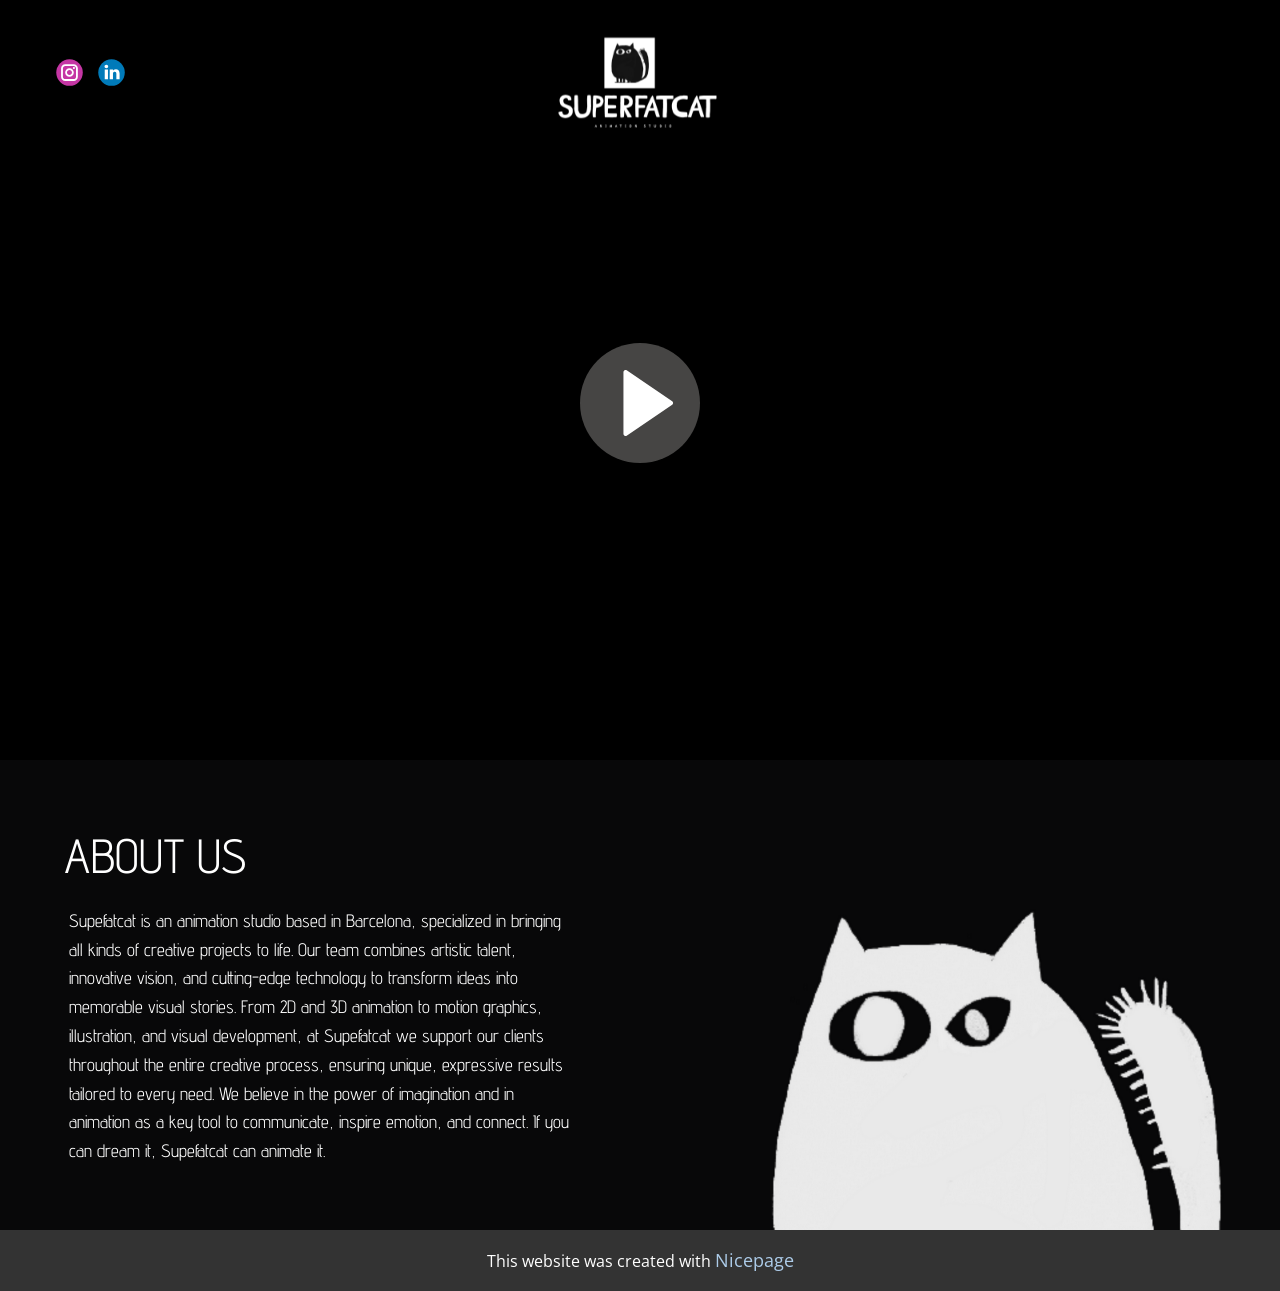
==== commit cf4d96c3: "Add files via upload" ====
--- a/index.html
+++ b/index.html
@@ -20,8 +20,8 @@
 		"@type": "Organization",
 		"name": "",
 		"sameAs": [
-				"https://www.linkedin.com/company/super-fat-cat/",
-				"https://vimeo.com/1140556551?share=copy&fl=sv&fe=ci"
+				"https://www.instagram.com/superfatcat_animation?igsh=MXd1Nzc0Mm13NjRxMA%3D%3D&utm_source=qr",
+				"https://www.linkedin.com/company/super-fat-cat/"
 		]
 }</script>
     <meta name="theme-color" content="#478ac9">
@@ -31,7 +31,7 @@
   <body data-home-page="SuperFatCat-AnimationStudio.html" data-home-page-title="SuperFatCat-AnimationStudio" data-path-to-root="./" data-include-products="false" class="u-body u-clearfix u-xl-mode" data-lang="es"><header class="u-black u-clearfix u-header u-sticky u-header" id="header" data-animation-name="" data-animation-duration="0" data-animation-delay="0" data-animation-direction=""><div class="u-clearfix u-sheet u-valign-middle-md u-valign-middle-sm u-sheet-1">
         <img class="custom-expanded u-align-center u-image u-image-contain u-image-1" src="images/SUPERFATCAT_NEG.png" data-image-width="2000" data-image-height="2000" data-href="#" title="https://vimeo.com/manage/videos/1140556551" data-target="_blank">
         <div class="u-social-icons u-social-icons-1">
-          <a class="u-social-url" title="instagram" target="_blank" href=""><span class="u-icon u-social-icon u-social-instagram u-icon-1"><svg class="u-svg-link" preserveAspectRatio="xMidYMin slice" viewBox="0 0 112 112" style=""><use xlink:href="#svg-c4c5"></use></svg><svg class="u-svg-content" viewBox="0 0 112 112" x="0" y="0" id="svg-c4c5"><circle fill="currentColor" cx="56.1" cy="56.1" r="55"></circle><path fill="#FFFFFF" d="M55.9,38.2c-9.9,0-17.9,8-17.9,17.9C38,66,46,74,55.9,74c9.9,0,17.9-8,17.9-17.9C73.8,46.2,65.8,38.2,55.9,38.2
+          <a class="u-social-url" title="https://www.instagram.com/superfatcat_animation?igsh=MXd1Nzc0Mm13NjRxMA%3D%3D&amp;utm_source=qr" target="_blank" href="https://www.instagram.com/superfatcat_animation?igsh=MXd1Nzc0Mm13NjRxMA%3D%3D&amp;utm_source=qr"><span class="u-icon u-social-icon u-social-instagram u-icon-1"><svg class="u-svg-link" preserveAspectRatio="xMidYMin slice" viewBox="0 0 112 112" style=""><use xlink:href="#svg-c4c5"></use></svg><svg class="u-svg-content" viewBox="0 0 112 112" x="0" y="0" id="svg-c4c5"><circle fill="currentColor" cx="56.1" cy="56.1" r="55"></circle><path fill="#FFFFFF" d="M55.9,38.2c-9.9,0-17.9,8-17.9,17.9C38,66,46,74,55.9,74c9.9,0,17.9-8,17.9-17.9C73.8,46.2,65.8,38.2,55.9,38.2
       z M55.9,66.4c-5.7,0-10.3-4.6-10.3-10.3c-0.1-5.7,4.6-10.3,10.3-10.3c5.7,0,10.3,4.6,10.3,10.3C66.2,61.8,61.6,66.4,55.9,66.4z"></path><path fill="#FFFFFF" d="M74.3,33.5c-2.3,0-4.2,1.9-4.2,4.2s1.9,4.2,4.2,4.2s4.2-1.9,4.2-4.2S76.6,33.5,74.3,33.5z"></path><path fill="#FFFFFF" d="M73.1,21.3H38.6c-9.7,0-17.5,7.9-17.5,17.5v34.5c0,9.7,7.9,17.6,17.5,17.6h34.5c9.7,0,17.5-7.9,17.5-17.5V38.8
       C90.6,29.1,82.7,21.3,73.1,21.3z M83,73.3c0,5.5-4.5,9.9-9.9,9.9H38.6c-5.5,0-9.9-4.5-9.9-9.9V38.8c0-5.5,4.5-9.9,9.9-9.9h34.5
       c5.5,0,9.9,4.5,9.9,9.9V73.3z"></path></svg></span>
@@ -39,10 +39,6 @@
           <a class="u-social-url" target="_blank" data-type="LinkedIn" title="Linkedin" href="https://www.linkedin.com/company/super-fat-cat/"><span class="u-icon u-social-icon u-social-linkedin u-icon-2"><svg class="u-svg-link" preserveAspectRatio="xMidYMin slice" viewBox="0 0 112 112" style=""><use xlink:href="#svg-be28"></use></svg><svg class="u-svg-content" viewBox="0 0 112 112" x="0" y="0" id="svg-be28"><circle fill="currentColor" cx="56.1" cy="56.1" r="55"></circle><path fill="#FFFFFF" d="M41.3,83.7H27.9V43.4h13.4V83.7z M34.6,37.9L34.6,37.9c-4.6,0-7.5-3.1-7.5-7c0-4,3-7,7.6-7s7.4,3,7.5,7
       C42.2,34.8,39.2,37.9,34.6,37.9z M89.6,83.7H76.2V62.2c0-5.4-1.9-9.1-6.8-9.1c-3.7,0-5.9,2.5-6.9,4.9c-0.4,0.9-0.4,2.1-0.4,3.3v22.5
       H48.7c0,0,0.2-36.5,0-40.3h13.4v5.7c1.8-2.7,5-6.7,12.1-6.7c8.8,0,15.4,5.8,15.4,18.1V83.7z"></path></svg></span>
-          </a>
-          <a class="u-social-url" target="_blank" data-type="Vimeo" title="Vimeo" href="https://vimeo.com/1140556551?share=copy&amp;fl=sv&amp;fe=ci"><span class="u-icon u-social-icon u-social-vimeo u-icon-3"><svg class="u-svg-link" preserveAspectRatio="xMidYMin slice" viewBox="0 0 112 112" style=""><use xlink:href="#svg-6422"></use></svg><svg class="u-svg-content" viewBox="0 0 112 112" x="0" y="0" id="svg-6422"><circle fill="currentColor" cx="56.1" cy="56.1" r="55"></circle><path fill="#FFFFFF" d="M82.5,26c-11-0.4-18.4,5.9-22.3,18.7c2-0.9,4-1.3,5.8-1.3c13.9,0-3.2,26.8-7.4,26.8c-5,0-8-23.9-9-30.5
-	c-1.4-9.1-5.2-13.3-11.3-12.7c-2.6,0.2-6.5,2.6-11.7,7.2c-3.8,3.5-7.6,6.9-11.5,10.4l3.7,4.8c3.5-2.5,5.6-3.8,6.2-3.8
-	c10.2,0,9.5,49.4,25.6,49.4C66,95,93.2,57.1,93.9,42l0,0C94.4,31.5,90.6,26.2,82.5,26z"></path></svg></span>
           </a>
         </div>
       </div></header>
@@ -52,7 +48,7 @@
           <iframe style="position: absolute;top: 0;left: 0;width: 100%;height: 100%;" class="embed-responsive-item" src="https://player.vimeo.com/video/1140556551?loop=1&amp;muted=1&amp;title=0&amp;autoplay=1" data-autoplay="1" frameborder="0" allowfullscreen=""></iframe>
         </div>
       </div>
-      <div class="u-clearfix u-sheet u-sheet-1"><span class="u-file-icon u-hidden-lg u-hidden-md u-hidden-sm u-hidden-xl u-icon u-icon-rectangle u-icon-1"><img src="images/1302037-404149d4.png" alt=""></span><span class="u-align-center u-icon u-text-color-var u-icon-2" data-href="https://vimeo.com/1140556551?share=copy&amp;fl=sv&amp;fe=ci" data-target="_blank" data-custom-animation="{&quot;animation&quot;:{&quot;XXL&quot;:{&quot;steps&quot;:[],&quot;hidden&quot;:false,&quot;start&quot;:{&quot;at&quot;:&quot;bottom&quot;,&quot;off&quot;:0},&quot;end&quot;:{&quot;at&quot;:&quot;top&quot;,&quot;off&quot;:0}},&quot;XL&quot;:{&quot;steps&quot;:[{&quot;dist&quot;:0.5,&quot;skip&quot;:0,&quot;blur&quot;:0,&quot;sticky&quot;:false,&quot;fixed&quot;:true,&quot;mx&quot;:0,&quot;my&quot;:0,&quot;op&quot;:0,&quot;rot&quot;:0,&quot;sx&quot;:1,&quot;sy&quot;:1,&quot;bgy&quot;:0}],&quot;hidden&quot;:false,&quot;start&quot;:{&quot;at&quot;:&quot;middle&quot;,&quot;off&quot;:0},&quot;end&quot;:{&quot;at&quot;:&quot;top&quot;,&quot;off&quot;:0}},&quot;LG&quot;:{&quot;steps&quot;:[],&quot;hidden&quot;:false,&quot;start&quot;:{&quot;at&quot;:&quot;bottom&quot;,&quot;off&quot;:0},&quot;end&quot;:{&quot;at&quot;:&quot;top&quot;,&quot;off&quot;:0}},&quot;MD&quot;:{&quot;steps&quot;:[],&quot;hidden&quot;:false,&quot;start&quot;:{&quot;at&quot;:&quot;bottom&quot;,&quot;off&quot;:0},&quot;end&quot;:{&quot;at&quot;:&quot;top&quot;,&quot;off&quot;:0}},&quot;SM&quot;:{&quot;steps&quot;:[],&quot;hidden&quot;:true,&quot;start&quot;:{&quot;at&quot;:&quot;bottom&quot;,&quot;off&quot;:0},&quot;end&quot;:{&quot;at&quot;:&quot;top&quot;,&quot;off&quot;:0}},&quot;XS&quot;:{&quot;steps&quot;:[],&quot;hidden&quot;:true,&quot;start&quot;:{&quot;at&quot;:&quot;bottom&quot;,&quot;off&quot;:0},&quot;end&quot;:{&quot;at&quot;:&quot;top&quot;,&quot;off&quot;:0}}},&quot;container&quot;:&quot;&quot;}"><svg class="u-svg-link" preserveAspectRatio="xMidYMin slice" viewBox="0 0 58 58" style=""><use xlink:href="#svg-bd65"></use></svg><svg class="u-svg-content" viewBox="0 0 58 58" x="0px" y="0px" id="svg-bd65" style="enable-background:new 0 0 58 58;"><circle style="fill:currentColor;" cx="29" cy="29" r="29"></circle><g><polygon style="fill:#FFFFFF;" points="44,29 22,44 22,29.273 22,14 	"></polygon><path style="fill:#FFFFFF;" d="M22,45c-0.16,0-0.321-0.038-0.467-0.116C21.205,44.711,21,44.371,21,44V14
+      <div class="u-clearfix u-sheet u-sheet-1"><span class="u-file-icon u-hidden-lg u-hidden-md u-hidden-sm u-hidden-xl u-icon u-icon-rectangle u-icon-1"><img src="images/1302037-404149d4.png" alt=""></span><span class="u-align-center u-icon u-text-color-var u-icon-2" data-href="https://youtu.be/n1CD_O8omtY" data-target="_blank" data-custom-animation="{&quot;animation&quot;:{&quot;XXL&quot;:{&quot;steps&quot;:[],&quot;hidden&quot;:false,&quot;start&quot;:{&quot;at&quot;:&quot;bottom&quot;,&quot;off&quot;:0},&quot;end&quot;:{&quot;at&quot;:&quot;top&quot;,&quot;off&quot;:0}},&quot;XL&quot;:{&quot;steps&quot;:[{&quot;dist&quot;:0.5,&quot;skip&quot;:0,&quot;blur&quot;:0,&quot;sticky&quot;:false,&quot;fixed&quot;:true,&quot;mx&quot;:0,&quot;my&quot;:0,&quot;op&quot;:0,&quot;rot&quot;:0,&quot;sx&quot;:1,&quot;sy&quot;:1,&quot;bgy&quot;:0}],&quot;hidden&quot;:false,&quot;start&quot;:{&quot;at&quot;:&quot;middle&quot;,&quot;off&quot;:0},&quot;end&quot;:{&quot;at&quot;:&quot;top&quot;,&quot;off&quot;:0}},&quot;LG&quot;:{&quot;steps&quot;:[],&quot;hidden&quot;:false,&quot;start&quot;:{&quot;at&quot;:&quot;bottom&quot;,&quot;off&quot;:0},&quot;end&quot;:{&quot;at&quot;:&quot;top&quot;,&quot;off&quot;:0}},&quot;MD&quot;:{&quot;steps&quot;:[],&quot;hidden&quot;:false,&quot;start&quot;:{&quot;at&quot;:&quot;bottom&quot;,&quot;off&quot;:0},&quot;end&quot;:{&quot;at&quot;:&quot;top&quot;,&quot;off&quot;:0}},&quot;SM&quot;:{&quot;steps&quot;:[],&quot;hidden&quot;:true,&quot;start&quot;:{&quot;at&quot;:&quot;bottom&quot;,&quot;off&quot;:0},&quot;end&quot;:{&quot;at&quot;:&quot;top&quot;,&quot;off&quot;:0}},&quot;XS&quot;:{&quot;steps&quot;:[],&quot;hidden&quot;:true,&quot;start&quot;:{&quot;at&quot;:&quot;bottom&quot;,&quot;off&quot;:0},&quot;end&quot;:{&quot;at&quot;:&quot;top&quot;,&quot;off&quot;:0}}},&quot;container&quot;:&quot;&quot;}"><svg class="u-svg-link" preserveAspectRatio="xMidYMin slice" viewBox="0 0 58 58" style=""><use xlink:href="#svg-bd65"></use></svg><svg class="u-svg-content" viewBox="0 0 58 58" x="0px" y="0px" id="svg-bd65" style="enable-background:new 0 0 58 58;"><circle style="fill:currentColor;" cx="29" cy="29" r="29"></circle><g><polygon style="fill:#FFFFFF;" points="44,29 22,44 22,29.273 22,14 	"></polygon><path style="fill:#FFFFFF;" d="M22,45c-0.16,0-0.321-0.038-0.467-0.116C21.205,44.711,21,44.371,21,44V14
 		c0-0.371,0.205-0.711,0.533-0.884c0.328-0.174,0.724-0.15,1.031,0.058l22,15C44.836,28.36,45,28.669,45,29s-0.164,0.64-0.437,0.826
 		l-22,15C22.394,44.941,22.197,45,22,45z M23,15.893v26.215L42.225,29L23,15.893z"></path>
 </g></svg></span>
--- a/nicepage.css
+++ b/nicepage.css
@@ -46166,9 +46166,9 @@
 .u-header .u-social-icons-1 {
   white-space: nowrap;
   height: 27px;
-  width: 105px;
+  width: 69px;
   min-width: 68px;
-  margin: -174px auto 60px -29px;
+  margin: -181px auto 60px -14px;
 }
 
 .u-header .u-icon-1 {
@@ -46180,12 +46180,6 @@
   color: rgb(0, 122, 185) !important;
   background-image: none;
 }
-
-.u-header .u-icon-3 {
-  height: 100%;
-  color: rgb(25, 178, 229) !important;
-  background-image: none;
-}
 @media (max-width: 1199px) {
   .u-header .u-image-1 {
     margin-top: -50px;
@@ -46193,7 +46187,7 @@
 
   .u-header .u-social-icons-1 {
     margin-top: -157px;
-    margin-left: -29px;
+    margin-left: -14px;
   }
 }
 @media (max-width: 991px) {
@@ -46208,8 +46202,7 @@
 
 @media (max-width: 575px) {
   .u-header .u-social-icons-1 {
-    margin-top: -233px;
-    margin-left: -9px;
+    margin-top: -183px;
   }
 }
  .u-footer {
